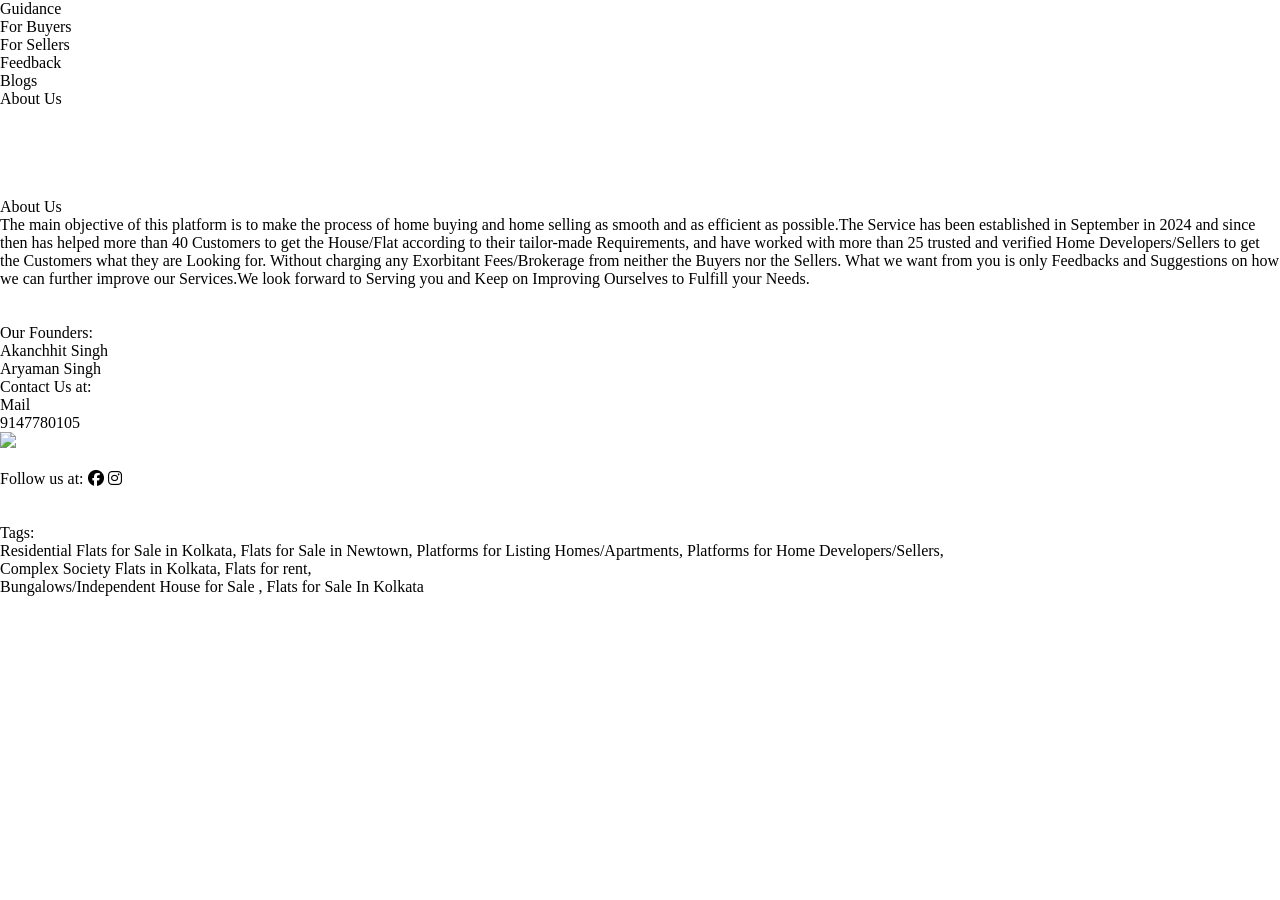
==== about us.html @ b4f2295d "Add files via upload" ====
<!--About us-->
<!DOCTYPE html>
<html lang="en">
<head>
    <meta charset="UTF-8">
    <meta name="viewport" content="width=device-width, initial-scale=1.0">
    <link href="/css/about us.css" rel="stylesheet"/>
    <link href="/css/reset.css" rel="stylesheet"/>
    <link rel="stylesheet" href="https://cdnjs.cloudflare.com/ajax/libs/font-awesome/6.7.2/css/all.min.css" integrity="sha512-Evv84Mr4kqVGRNSgIGL/F/aIDqQb7xQ2vcrdIwxfjThSH8CSR7PBEakCr51Ck+w+/U6swU2Im1vVX0SVk9ABhg==" crossorigin="anonymous" referrerpolicy="no-referrer" />
    <title>About-Us</title>
</head>
<body>
    <!--Navbar-->
  <div id="navbar">
    <p id="brand-name">Guidance</p>
    <div id="links">
        <ul>
            <li><a id="buyers" target="_blank" href="/html/buyers.html">For Buyers</a></li>
            <li><a id="sellers" target="_blank" href="/html/sellers.html">For Sellers</a></li>
            <li><a id="feedback-nav" target="_blank" href="/html/feedback.html">Feedback</a></li>
            <li><a id="blogs" target="_blank" href="/html/blogs.html">Blogs</a></li>
            <li><a id="about" target="_blank" href="/html/about us.html">About Us</a></li>
            
        </ul>
    </div>
   </div>
   <br>
   <br>
   <br>
   <br>
   <br>
<div id="last-part">
<div class="about-us">
<h1 id="us">About Us</h1>
<section class="about">
<p id="objective">The main objective of this platform is to make the process of home buying and home selling as 
    smooth and as efficient as possible.The Service has been established in September in 2024 and since then has helped more than 40 Customers to get the House/Flat according to their tailor-made Requirements, and have worked with more than 25 trusted and verified Home Developers/Sellers to get the Customers what they are Looking for. Without charging any Exorbitant Fees/Brokerage from neither the Buyers
    nor the Sellers. What we want from you is only Feedbacks and Suggestions on how we can further improve
    our Services.We look forward to Serving you and Keep on Improving Ourselves to Fulfill your Needs. 
</p>
</section>
</div>
<br>
<br>

<div id="FC">
<div id="Founders">
<h2 id="founders">Our Founders:</h2>
<ul>
<li id="big-boss">Akanchhit Singh</li>
<li id="boss">Aryaman Singh</li>
</ul>
</div>
<div id="Contact">
    <p>Contact Us at:</p>
    <a id="mail" mailto:guidance080924@gmail.com>Mail</a>
    <p>9147780105</p>
    </div>
    </div>
</div>
<img id="about-bg" src="/images/about-us-bg.jpg">
<br>
<br>
<!--icons-->
<div id="icons">
    <h1 id="follow-heading">Follow us at: <a target="_blank" href="https://www.facebook.com/share/1AfgpaXbYT/"><i class="fa-brands fa-facebook"></i></a>
    <a target="_blank" href="https://www.instagram.com/guidance080924?igsh=MTk1Y25iamNob2cyOA=="><i class="fa-brands fa-instagram"></i></a></h1> 
</div>
<br>
<br>
<!--Tags-->
<div id="tags">
    <h1 id="tag-title">Tags:</h1>
    <p id="hashtags">Residential Flats for Sale in Kolkata, Flats for Sale in Newtown,
       Platforms for Listing Homes/Apartments, Platforms for Home Developers/Sellers,<br>
       Complex Society Flats in Kolkata, Flats for rent,<br>
       Bungalows/Independent House for Sale , Flats for Sale In Kolkata
    </p>
</div>
</body>
</html>
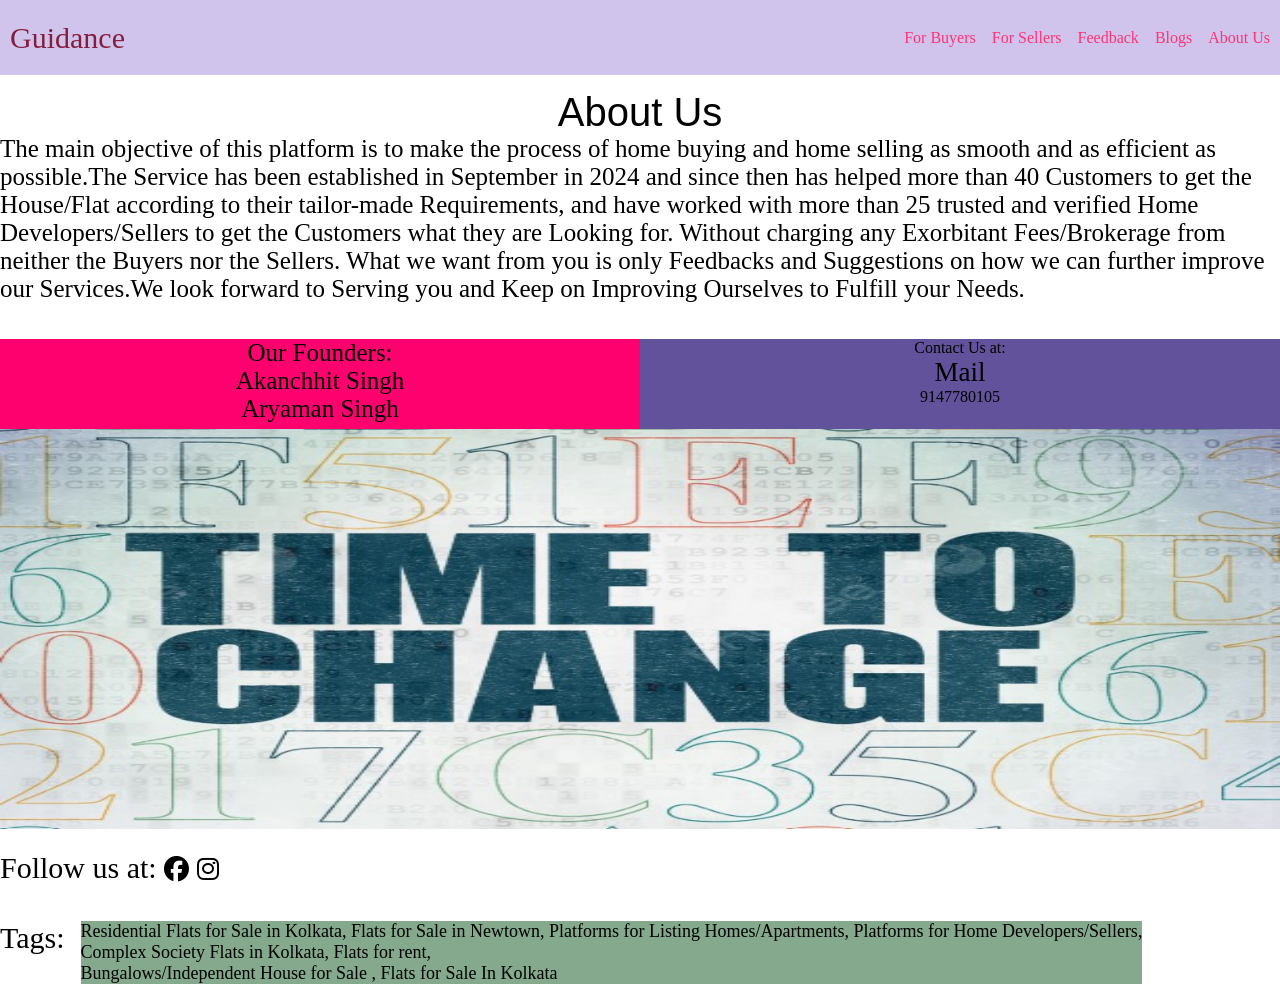
==== commit 0d6ad4a4: "Update about us.html" ====
--- a/about us.html
+++ b/about us.html
@@ -4,8 +4,8 @@
 <head>
     <meta charset="UTF-8">
     <meta name="viewport" content="width=device-width, initial-scale=1.0">
-    <link href="/css/about us.css" rel="stylesheet"/>
-    <link href="/css/reset.css" rel="stylesheet"/>
+    <link href="about us.css" rel="stylesheet"/>
+    <link href="reset.css" rel="stylesheet"/>
     <link rel="stylesheet" href="https://cdnjs.cloudflare.com/ajax/libs/font-awesome/6.7.2/css/all.min.css" integrity="sha512-Evv84Mr4kqVGRNSgIGL/F/aIDqQb7xQ2vcrdIwxfjThSH8CSR7PBEakCr51Ck+w+/U6swU2Im1vVX0SVk9ABhg==" crossorigin="anonymous" referrerpolicy="no-referrer" />
     <title>About-Us</title>
 </head>
@@ -15,11 +15,11 @@
     <p id="brand-name">Guidance</p>
     <div id="links">
         <ul>
-            <li><a id="buyers" target="_blank" href="/html/buyers.html">For Buyers</a></li>
-            <li><a id="sellers" target="_blank" href="/html/sellers.html">For Sellers</a></li>
-            <li><a id="feedback-nav" target="_blank" href="/html/feedback.html">Feedback</a></li>
-            <li><a id="blogs" target="_blank" href="/html/blogs.html">Blogs</a></li>
-            <li><a id="about" target="_blank" href="/html/about us.html">About Us</a></li>
+            <li><a id="buyers" target="_blank" href="buyers.html">For Buyers</a></li>
+            <li><a id="sellers" target="_blank" href="sellers.html">For Sellers</a></li>
+            <li><a id="feedback-nav" target="_blank" href="feedback.html">Feedback</a></li>
+            <li><a id="blogs" target="_blank" href="blogs.html">Blogs</a></li>
+            <li><a id="about" target="_blank" href="about us.html">About Us</a></li>
             
         </ul>
     </div>
@@ -58,7 +58,7 @@
     </div>
     </div>
 </div>
-<img id="about-bg" src="/images/about-us-bg.jpg">
+<img id="about-bg" src="about-us-bg.jpg">
 <br>
 <br>
 <!--icons-->
@@ -78,4 +78,4 @@
     </p>
 </div>
 </body>
-</html>+</html>
--- a/about us.css
+++ b/about us.css
@@ -0,0 +1,133 @@
+/*for navbar*/
+#brand-name{
+    padding-left: 10px;
+    color: #851e3e;
+    font-size: 30px;
+}
+#navbar{
+    width: 100%;
+    height: 75px;
+    display: flex;
+    justify-content: space-between;
+    align-items: center;
+    background-color: #D1C4EC;
+    position: fixed;
+}
+@media(max-width: 550px){
+    #navbar{
+        display: flex;
+        flex-direction: column;
+    }
+}
+#navbar ul{
+    display: flex;
+    gap: 1rem;
+    padding-right: 10px;
+
+}
+#navbar ul a:hover{
+    cursor: pointer;
+    background-color: aqua;
+    transition: 1s;
+}
+#buyers{
+    color: #ff3377;
+}
+#sellers{
+    color: #ff3377;
+}
+#about{
+    color: #ff3377;
+}
+#blogs{
+    color: #ff3377;
+}
+#feedback-nav{
+    color: #ff3377;
+}
+/**/
+/*last part*/
+#last-part{
+    background-image: url(../images/last-part.jpg);
+    width: 100%;
+    background-repeat: no-repeat;
+    background-size: cover;
+    background-position: center;
+}
+
+/*about us*/
+
+a:hover{
+    color: blue;
+    cursor: pointer;
+}
+#us{
+    font-size: 40px;
+    text-align: center;
+    font-family: 'Franklin Gothic Medium', 'Arial Narrow', Arial, sans-serif;
+}
+
+/*for founders and contact*/
+
+#FC{
+    width: 100%;
+    height: 70px;
+   display: flex; 
+   justify-content: center;
+   margin-bottom: 20px;
+}
+#Founders{
+    width: 50%;
+    height: 90px;
+    background-color: hsl(334, 100%, 50%);
+    text-align: center;
+    overflow: hidden;
+}
+#Contact{
+    width: 50%;
+    height: 90px;
+    background-color: #62529c;
+    text-align: center;
+    overflow: hidden;
+}
+#founders{
+    font-size: 25px;
+}
+#big-boss{
+    font-size: 25px;
+}
+#mail{
+    font-size: 27px;
+}
+#boss{
+    font-size: 25px;
+}
+#objective{
+    font-size: 25px;
+}
+#about-bg{
+    width: 100%;
+    height: 400px;
+}
+/*icons*/
+#follow-heading{
+    font-size: 30px;
+}
+.fa-facebook{
+    font-size: 25px;
+}
+.fa-instagram{
+    font-size: 25px;
+}
+/*tags*/
+#tags{
+    display: flex;
+    gap: 1rem;
+}
+#tag-title{
+    font-size: 30px;
+}
+#hashtags{
+    background-color: #84a98c;
+    font-size: 18px;
+}
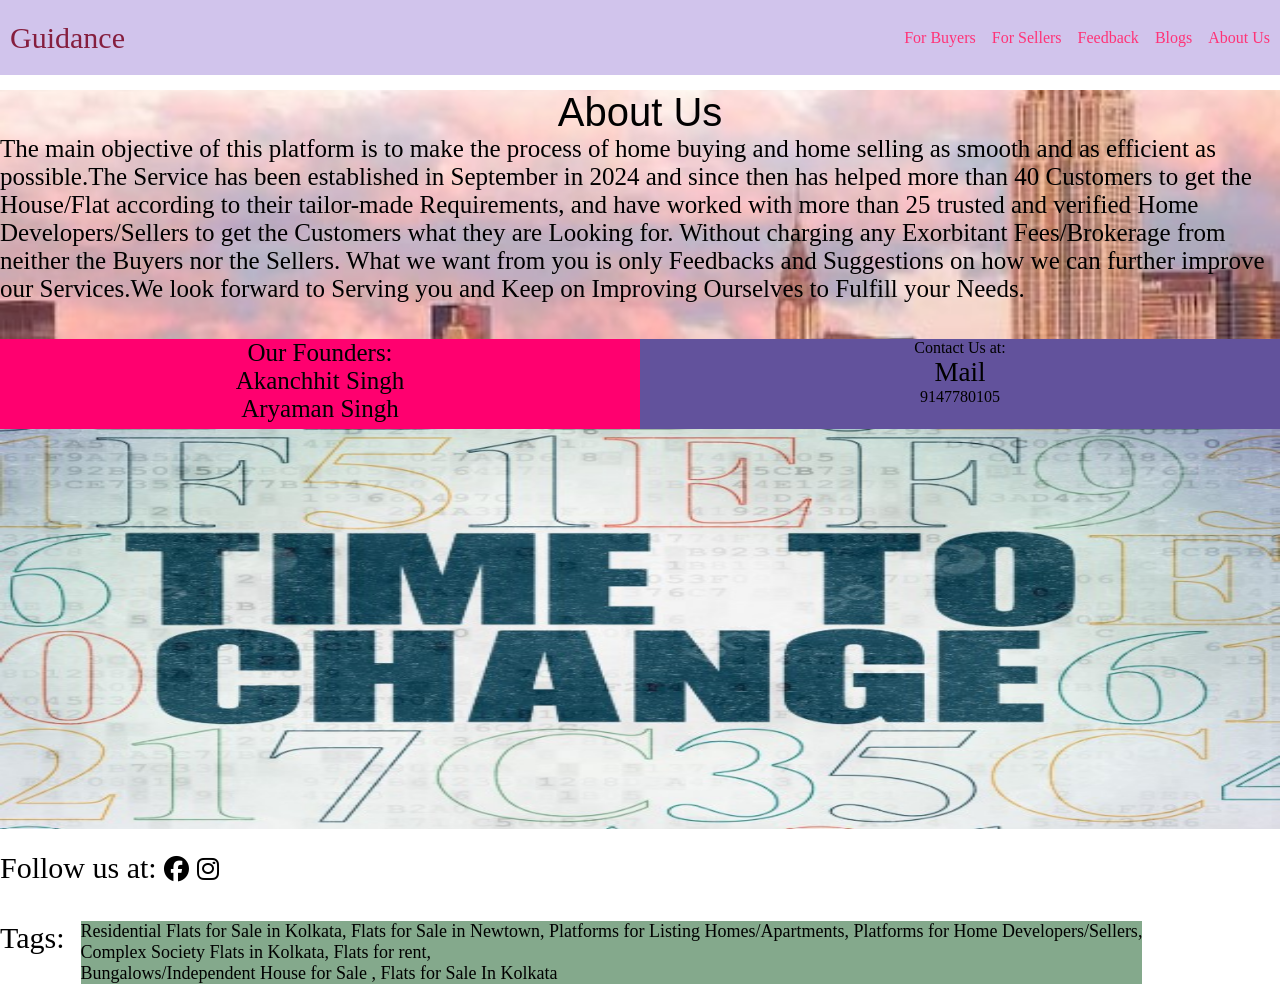
==== commit 06c66cdb: "Update about us.html" ====
--- a/about us.html
+++ b/about us.html
@@ -12,7 +12,7 @@
 <body>
     <!--Navbar-->
   <div id="navbar">
-    <p id="brand-name">Guidance</p>
+    <p id="brand-name"><a href="index.html">Guidance</a></p>
     <div id="links">
         <ul>
             <li><a id="buyers" target="_blank" href="buyers.html">For Buyers</a></li>
--- a/about us.css
+++ b/about us.css
@@ -48,7 +48,7 @@
 /**/
 /*last part*/
 #last-part{
-    background-image: url(../images/last-part.jpg);
+    background-image: url(last-part.JPG);
     width: 100%;
     background-repeat: no-repeat;
     background-size: cover;
@@ -130,4 +130,4 @@
 #hashtags{
     background-color: #84a98c;
     font-size: 18px;
-}+}
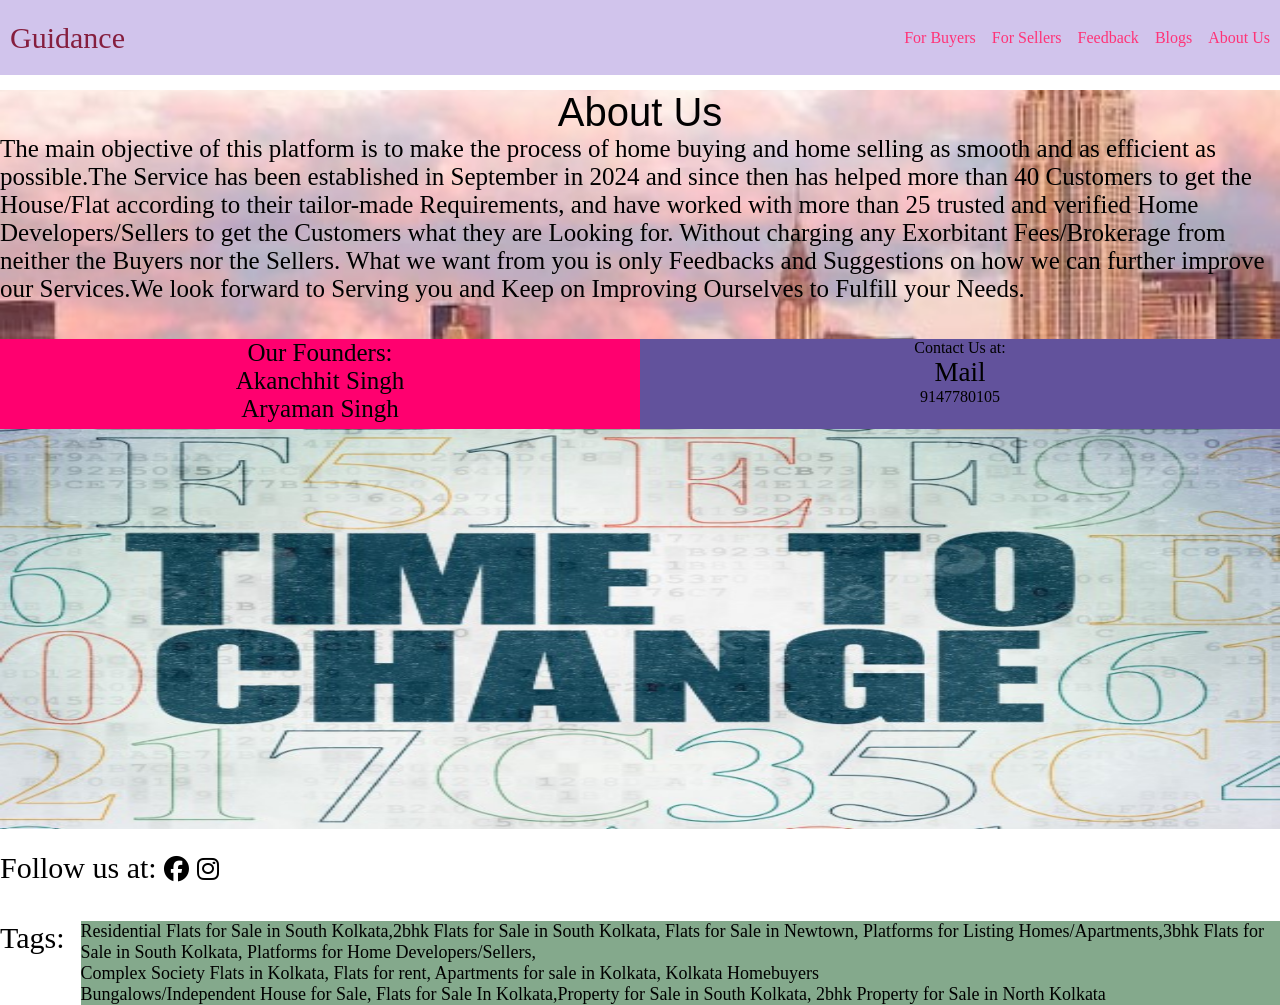
==== commit 991ecc06: "Update about us.html" ====
--- a/about us.html
+++ b/about us.html
@@ -4,6 +4,10 @@
 <head>
     <meta charset="UTF-8">
     <meta name="viewport" content="width=device-width, initial-scale=1.0">
+    <meta name="keywords" content="Residential Flats for Sale in Kolkata,2bhk Flats for sale in South Kolkata,3bhk flats for Sale in South Kolkata, 3bhk flats for sale in New Town, 3bhk flats for sale in Rajarhat, 3bhk flats in Park Circus Kolkata, Flats for Sale in Newtown, 2bhk flats in Santoshpur Kolkata, 3bhk flats in Santoshpur Kolkata, 3bhk flats in Nayabad Kolkata, 3bhk flats under 80 lakh in Nayabad, 2bhk flats in New Garia, 
+       Platforms for Listing Homes/Apartments, Platforms for Home Developers/Sellers, Real estate agents in Kolkata, Real Estate with No Brokerage, Resale Flats In Jadavpur Kolkata, 2bhk Resale Properties in Jodhpur Park under 60 lakh, 3bhk flats in Jadavpur Kolkata<br>
+       Complex Society Flats in Kolkata,First time Home Buyers in Kolkata,Zero Brokerage Real Estate Service, 2bhk flats in Park Circus Kolkata, 3bhk Flats in Park Street, 2bhk Flats in Park Street, Flats for rent, 3bhk flats for sale in Jodhpur Park Kolkata <br>
+       Bungalows/Independent House for Sale, 2bhk Flats for sale in Kasba,3bhk Flats for Sale in Kasba,3bhk Flats for Sale in Gated Community in South Kolkata,2bhk Flats for sale in Gated Community in South Kolkata,Flats for Sale In Kolkata, Flats for sale in Kalighat, Flats for sale in Southern Avenue, 3bhk flats in Southern Avenue, 2bhk Flats in Kasba, Gated Community in Kasba, Complexes in Jodhpur Park">
     <link href="about us.css" rel="stylesheet"/>
     <link href="reset.css" rel="stylesheet"/>
     <link rel="stylesheet" href="https://cdnjs.cloudflare.com/ajax/libs/font-awesome/6.7.2/css/all.min.css" integrity="sha512-Evv84Mr4kqVGRNSgIGL/F/aIDqQb7xQ2vcrdIwxfjThSH8CSR7PBEakCr51Ck+w+/U6swU2Im1vVX0SVk9ABhg==" crossorigin="anonymous" referrerpolicy="no-referrer" />
@@ -71,10 +75,10 @@
 <!--Tags-->
 <div id="tags">
     <h1 id="tag-title">Tags:</h1>
-    <p id="hashtags">Residential Flats for Sale in Kolkata, Flats for Sale in Newtown,
-       Platforms for Listing Homes/Apartments, Platforms for Home Developers/Sellers,<br>
-       Complex Society Flats in Kolkata, Flats for rent,<br>
-       Bungalows/Independent House for Sale , Flats for Sale In Kolkata
+    <p id="hashtags">Residential Flats for Sale in South Kolkata,2bhk Flats for Sale in South Kolkata, Flats for Sale in Newtown,
+       Platforms for Listing Homes/Apartments,3bhk Flats for Sale in South Kolkata, Platforms for Home Developers/Sellers,<br>
+       Complex Society Flats in Kolkata, Flats for rent, Apartments for sale in Kolkata, Kolkata Homebuyers<br>
+       Bungalows/Independent House for Sale, Flats for Sale In Kolkata,Property for Sale in South Kolkata, 2bhk Property for Sale in North Kolkata
     </p>
 </div>
 </body>
--- a/about us.css
+++ b/about us.css
@@ -3,6 +3,9 @@
     padding-left: 10px;
     color: #851e3e;
     font-size: 30px;
+}
+#brand-name:hover{
+    cursor: pointer;
 }
 #navbar{
     width: 100%;
